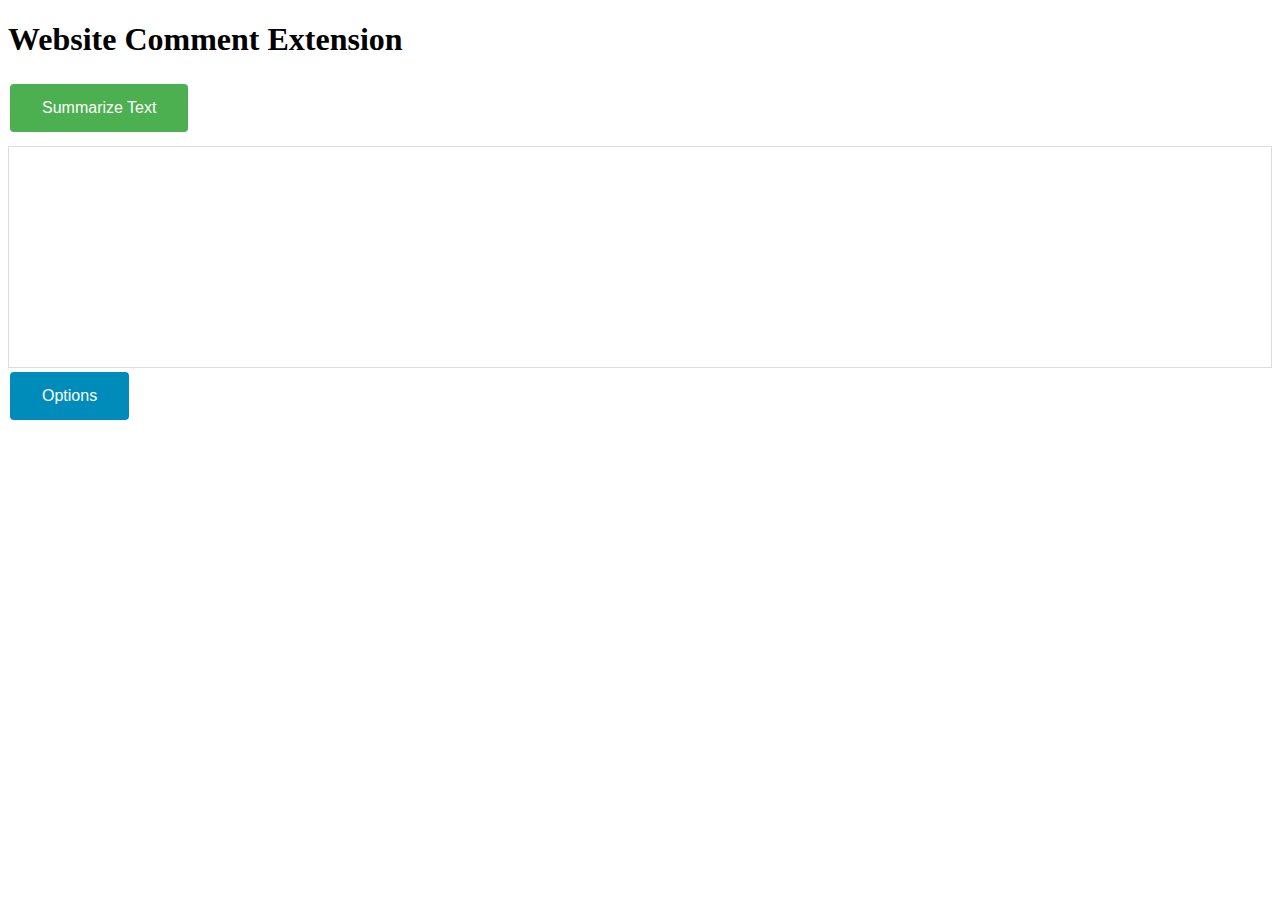
==== popup.html @ 26353820 "Add code based on the PR instructions" ====
<!DOCTYPE html>
<html>
<head>
    <title>Website Comment Extension</title>
    <link rel="stylesheet" type="text/css" href="popup.css">
    <script src="popup.js"></script>
</head>
<body>
    <h1>Website Comment Extension</h1>
    <button id="summaryButton" class="buttonStyle">Summarize Text</button>
    <div id="summaryContainer" class="summaryStyle"></div>
    <button id="optionsButton" class="buttonStyle">Options</button>
</body>
</html>
---- popup.css ----
```css
body {
    font-family: Arial, sans-serif;
    margin: 0;
    padding: 0;
    background-color: #f4f4f4;
}

#summaryButton {
    background-color: #4CAF50;
    color: white;
    padding: 15px 32px;
    text-align: center;
    text-decoration: none;
    display: inline-block;
    font-size: 16px;
    margin: 4px 2px;
    cursor: pointer;
    border: none;
    border-radius: 4px;
}

#summaryContainer {
    border: 1px solid #ddd;
    padding: 10px;
    margin-top: 10px;
    height: 200px;
    overflow-y: scroll;
    background-color: #fff;
}

.summaryStyle {
    font-size: 14px;
    line-height: 1.6;
}

#optionsButton {
    background-color: #008CBA;
    color: white;
    padding: 15px 32px;
    text-align: center;
    text-decoration: none;
    display: inline-block;
    font-size: 16px;
    margin: 4px 2px;
    cursor: pointer;
    border: none;
    border-radius: 4px;
}
```
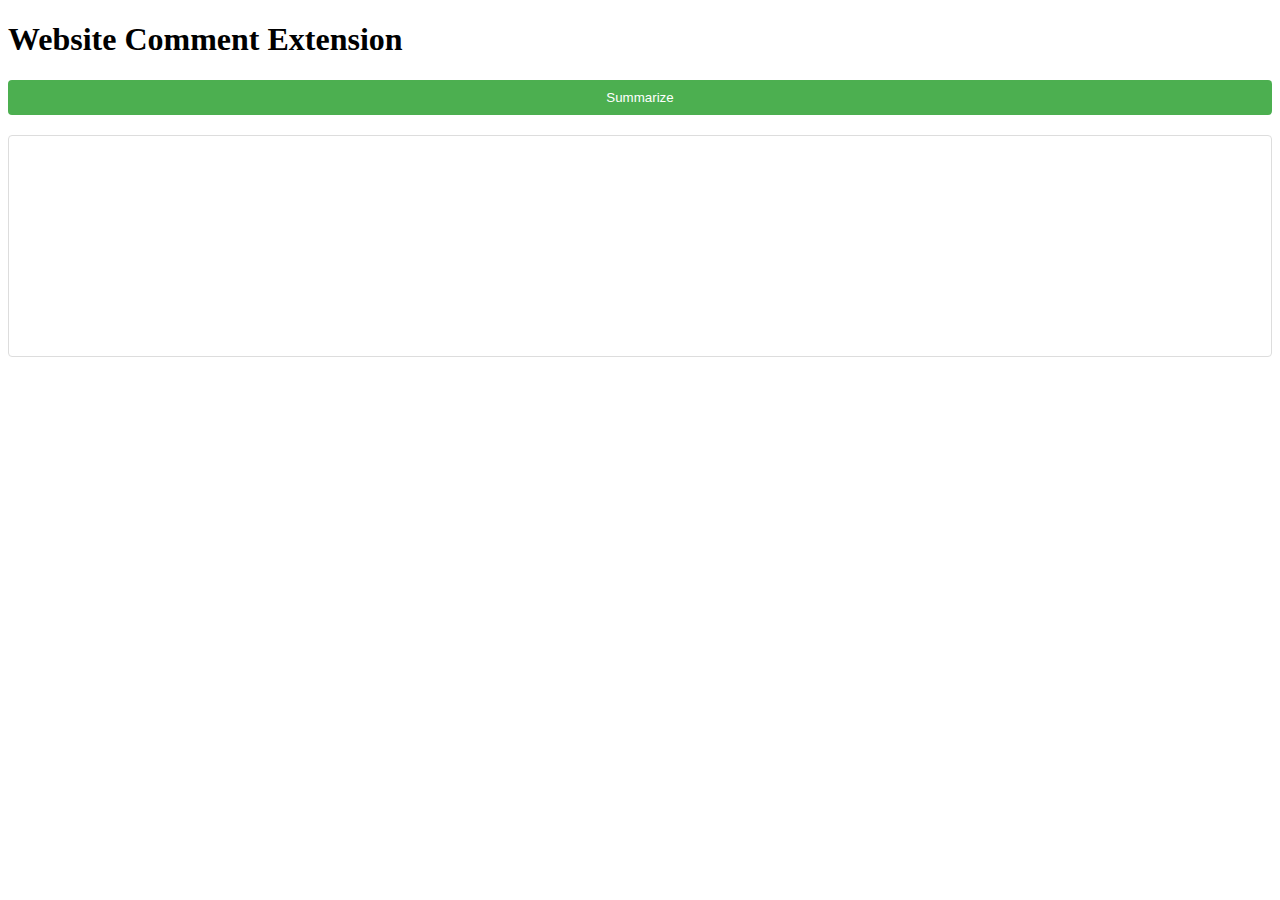
==== commit 907f5ac5: "Add code based on the PR instructions" ====
--- a/popup.html
+++ b/popup.html
@@ -3,12 +3,11 @@
 <head>
     <title>Website Comment Extension</title>
     <link rel="stylesheet" type="text/css" href="popup.css">
-    <script src="popup.js"></script>
 </head>
 <body>
     <h1>Website Comment Extension</h1>
-    <button id="summaryButton" class="buttonStyle">Summarize Text</button>
-    <div id="summaryContainer" class="summaryStyle"></div>
-    <button id="optionsButton" class="buttonStyle">Options</button>
+    <button id="summarizeButton">Summarize</button>
+    <div id="summaryContainer"></div>
+    <script src="popup.js"></script>
 </body>
 </html>--- a/popup.css
+++ b/popup.css
@@ -6,45 +6,29 @@
     background-color: #f4f4f4;
 }
 
-#summaryButton {
+#summarizeButton {
+    display: block;
+    width: 100%;
+    padding: 10px;
+    margin-top: 10px;
     background-color: #4CAF50;
     color: white;
-    padding: 15px 32px;
-    text-align: center;
-    text-decoration: none;
-    display: inline-block;
-    font-size: 16px;
-    margin: 4px 2px;
-    cursor: pointer;
     border: none;
     border-radius: 4px;
+    cursor: pointer;
+}
+
+#summarizeButton:hover {
+    background-color: #45a049;
 }
 
 #summaryContainer {
+    margin-top: 20px;
+    padding: 10px;
+    border-radius: 4px;
+    background-color: #fff;
     border: 1px solid #ddd;
-    padding: 10px;
-    margin-top: 10px;
     height: 200px;
-    overflow-y: scroll;
-    background-color: #fff;
-}
-
-.summaryStyle {
-    font-size: 14px;
-    line-height: 1.6;
-}
-
-#optionsButton {
-    background-color: #008CBA;
-    color: white;
-    padding: 15px 32px;
-    text-align: center;
-    text-decoration: none;
-    display: inline-block;
-    font-size: 16px;
-    margin: 4px 2px;
-    cursor: pointer;
-    border: none;
-    border-radius: 4px;
+    overflow-y: auto;
 }
 ```